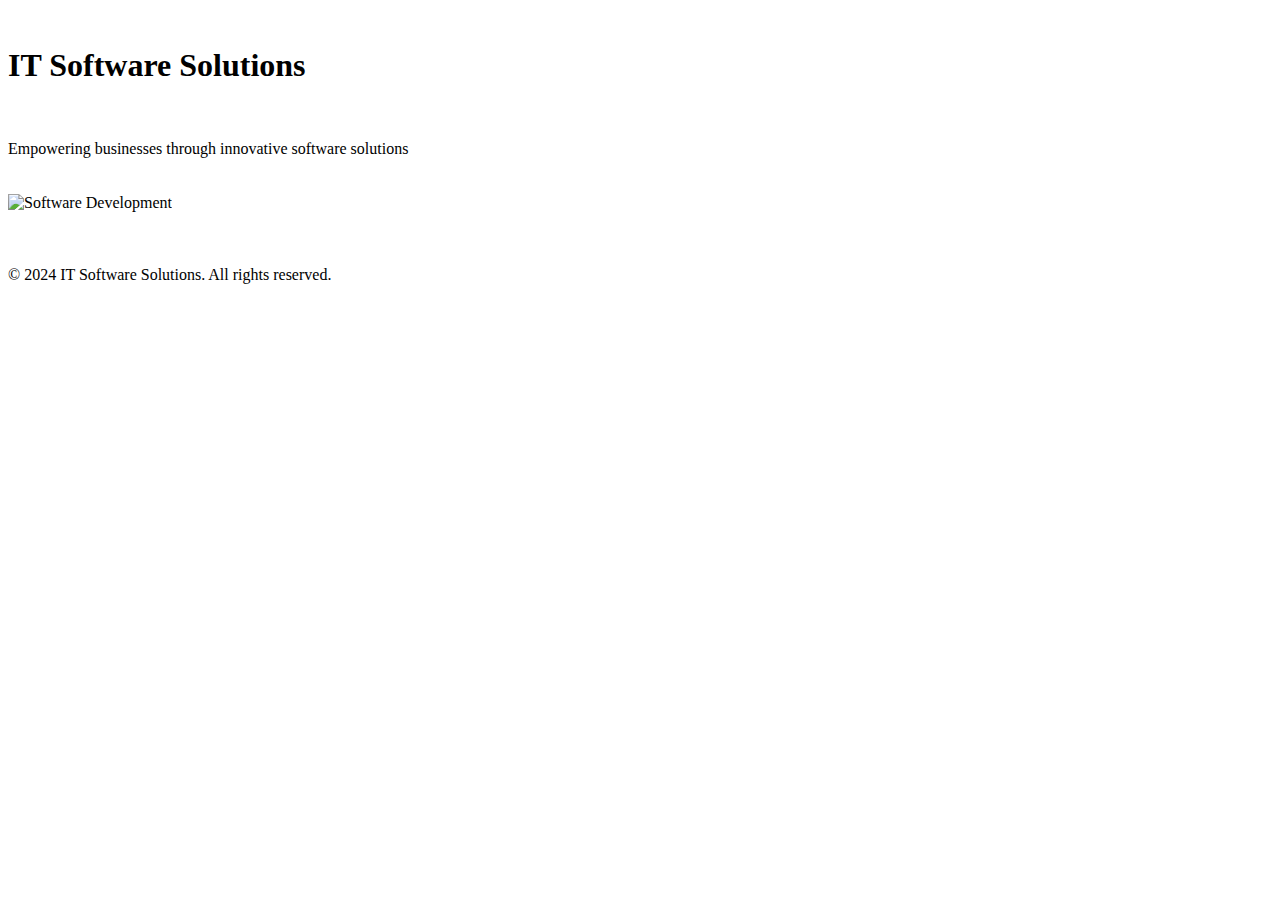
==== index.html @ cba04fe1 "Agregando index.ftml" ====
<!DOCTYPE html>  
<html>  
<head>  
  <title>IT Software Solutions</title>  
  <style>  
   body {  
    font-family: Arial, sans-serif;  
    background-color: #f2f2f2;  
   }  
   .header {  
    background-color: #333;  
    color: #fff;  
    padding: 20px;  
    text-align: center;  
   }  
   .footer {  
    background-color: #333;  
    color: #fff;  
    padding: 20px;  
    text-align: center;  
    clear: both;  
   }  
  </style>  
</head>  
<body>  
  <div class="header">  
   <h1>IT Software Solutions</h1>  
   <p>Empowering businesses through innovative software solutions</p>  
  </div>  
  <img src="https://img.freepik.com/premium-photo/high-angle-view-software-developer-writing-code-while-using-computer-data-systems-office_236854-44145.jpg?w=740" alt="Software Development" style="width: 100%; height: 300px; margin: 20px auto;">  
  <div class="footer">  
   <p>&copy; 2024 IT Software Solutions. All rights reserved.</p>  
  </div>  
</body>  
</html>
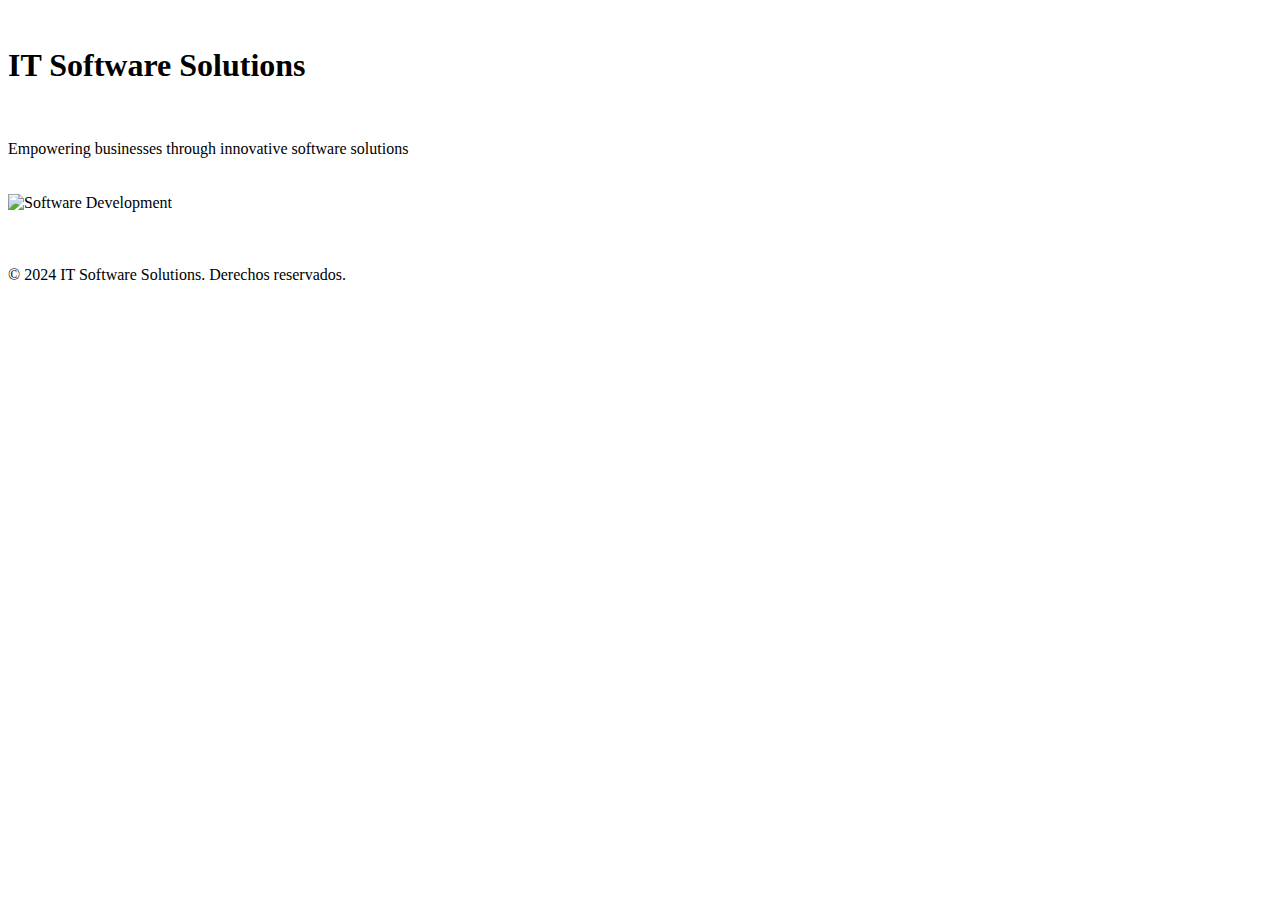
==== commit 84f85a69: "Actualiza derechos reservados" ====
--- a/index.html
+++ b/index.html
@@ -29,7 +29,7 @@
   </div>  
   <img src="https://img.freepik.com/premium-photo/high-angle-view-software-developer-writing-code-while-using-computer-data-systems-office_236854-44145.jpg?w=740" alt="Software Development" style="width: 100%; height: 300px; margin: 20px auto;">  
   <div class="footer">  
-   <p>&copy; 2024 IT Software Solutions. All rights reserved.</p>  
+   <p>&copy; 2024 IT Software Solutions. Derechos reservados.</p>  
   </div>  
 </body>  
 </html>
